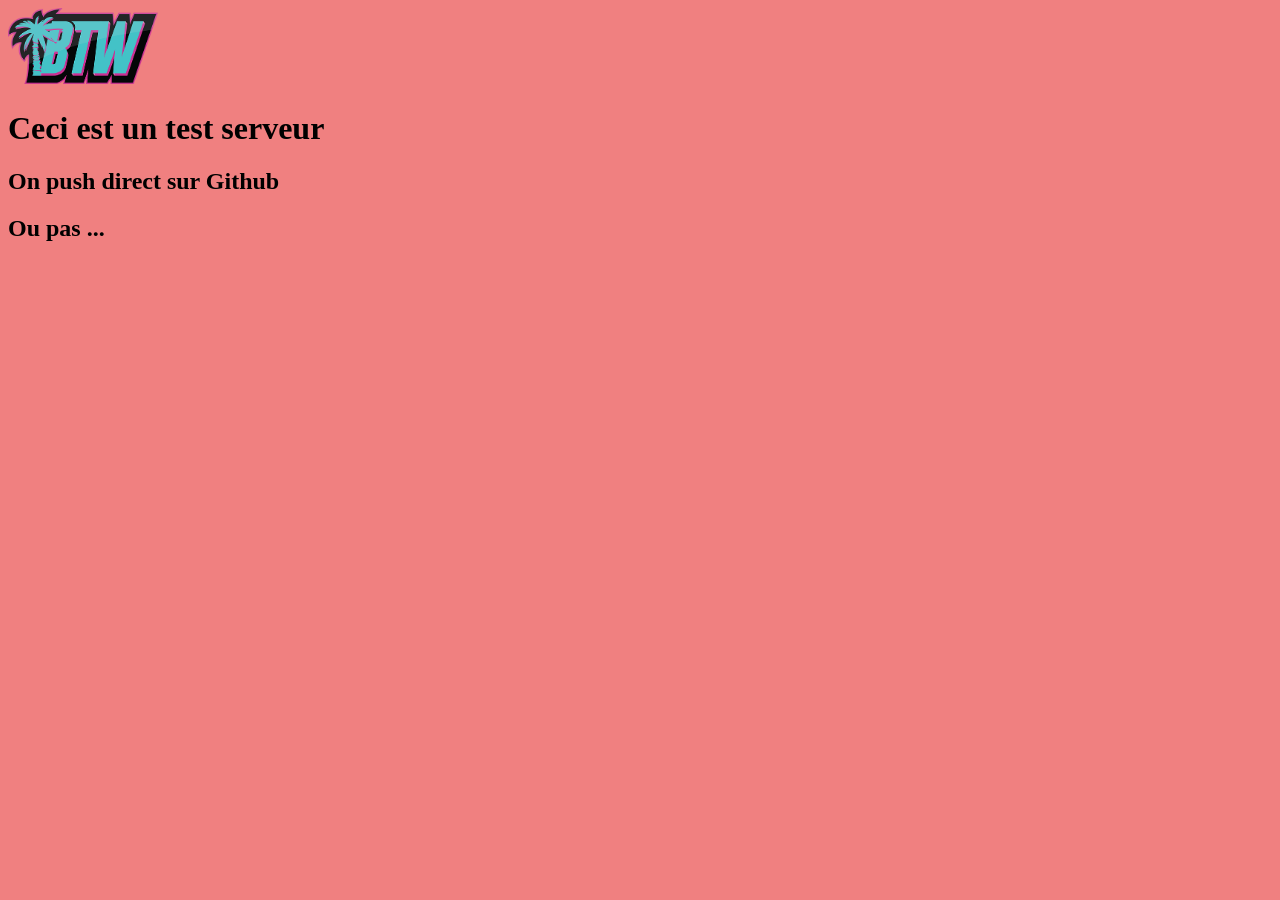
==== index.html @ 2e9cf046 "change anim css" ====
<!DOCTYPE html>
<html lang="fr">
<head>
  <meta charset="utf-8">
  <link rel="stylesheet" type="text/css" href="index.css">
  <link rel="icon" type="image/png" sizes="16x16" href="image/btw-logo.png">
  <title>ferdivdb.be</title>
</head>
<body>
  <img class="logo" src="image/btw-logo.png" alt="Logo du site">
  <div class="ola">
    <h1>Ceci est un test serveur</h1>
    <h2>On push direct sur Github</h2>
    <h2>Ou pas ...</h2>
  </div>
</body>
</html>
---- index.css ----
html {
    background-color: lightcoral;
    background-size: cover;
}

 /* The animation code */
@keyframes example {
  0%   {background-color:rgb(238, 151, 250); left:0px; top:0px;}
  25%  {background-color:rgb(255, 244, 143); left:75%; top:0px;}
  50%  {background-color:rgb(92, 92, 173); left:75%; top:60%;}
  75%  {background-color:rgb(73, 143, 73); left:0px; top:60%;}
  100% {background-color:rgb(107, 248, 206); left:0px; top:0px;}
}

/* The element to apply the animation to */
div.ola {
  width: 400px;
  height: 400px;
  position: relative;
  background-color: lightcoral;
  animation-name: example;
  animation-duration: 3s;
  animation-iteration-count: 100;
} 

img.logo {
  width: 150px;
  

}
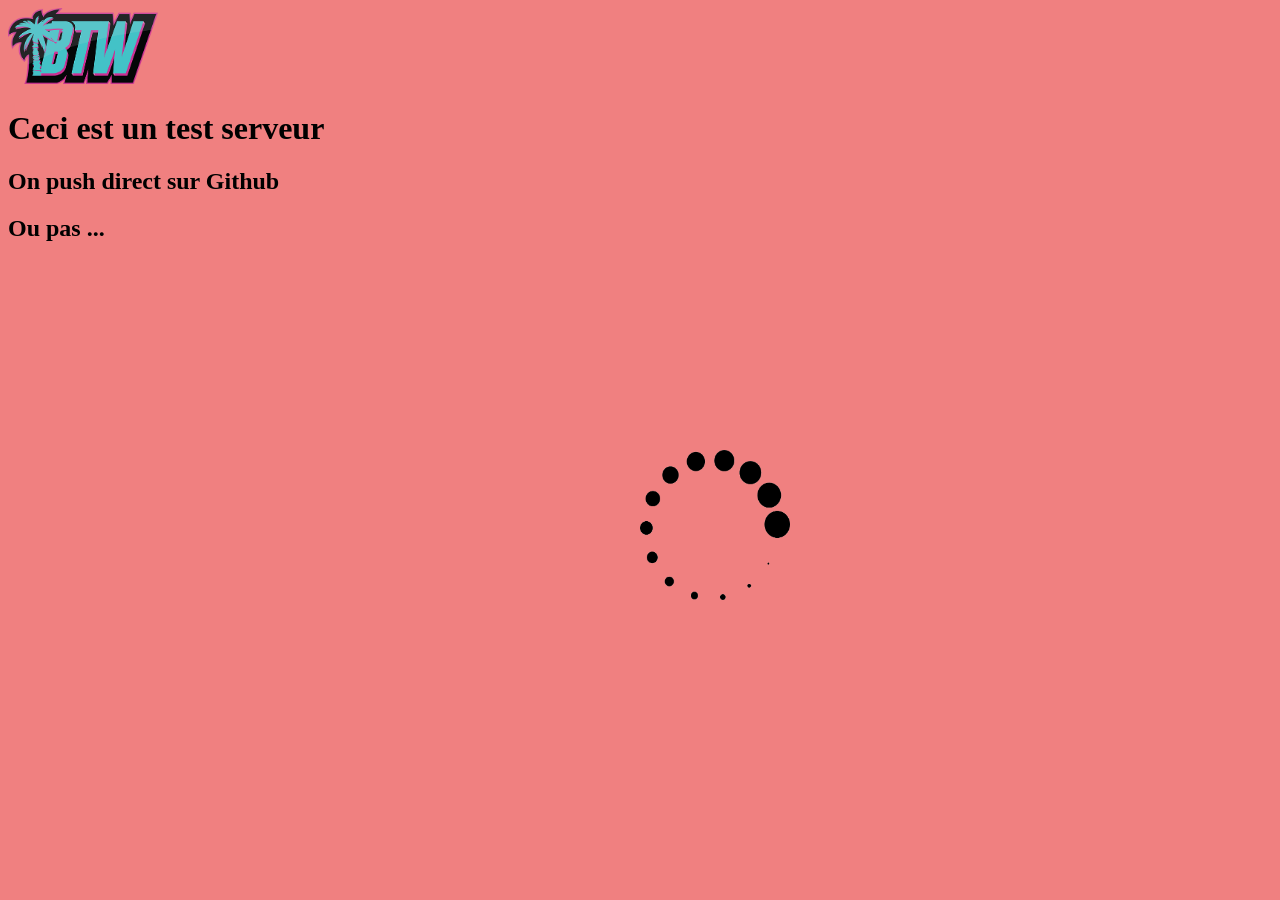
==== commit af21ed05: "add load, modify anim" ====
--- a/index.html
+++ b/index.html
@@ -13,5 +13,6 @@
     <h2>On push direct sur Github</h2>
     <h2>Ou pas ...</h2>
   </div>
+  <img id="test" class="rotate" src="image/loading.png" alt="chargement">
 </body>
 </html>
--- a/index.css
+++ b/index.css
@@ -8,15 +8,15 @@
 @keyframes example {
   0%   {background-color:rgb(238, 151, 250); left:0px; top:0px;}
   25%  {background-color:rgb(255, 244, 143); left:75%; top:0px;}
-  50%  {background-color:rgb(92, 92, 173); left:75%; top:60%;}
-  75%  {background-color:rgb(73, 143, 73); left:0px; top:60%;}
+  50%  {background-color:rgb(92, 92, 173); left:75%; top:200%;}
+  75%  {background-color:rgb(73, 143, 73); left:0px; top:200%;}
   100% {background-color:rgb(107, 248, 206); left:0px; top:0px;}
 }
 
 /* The element to apply the animation to */
 div.ola {
   width: 400px;
-  height: 400px;
+  height: 150px;
   position: relative;
   background-color: lightcoral;
   animation-name: example;
@@ -28,4 +28,27 @@
   width: 150px;
   
 
+}
+
+
+
+@-webkit-keyframes rotating {
+  from{
+      -webkit-transform: rotate(0deg);
+  }
+  to{
+      -webkit-transform: rotate(360deg);
+  }
+}
+
+.rotate {
+  -webkit-animation: rotating 2s linear infinite;
+}
+
+img.rotate {
+  height: 150px;
+  left: 50%;
+  position: absolute;
+  top: 50%;
+  width: 150px;
 }
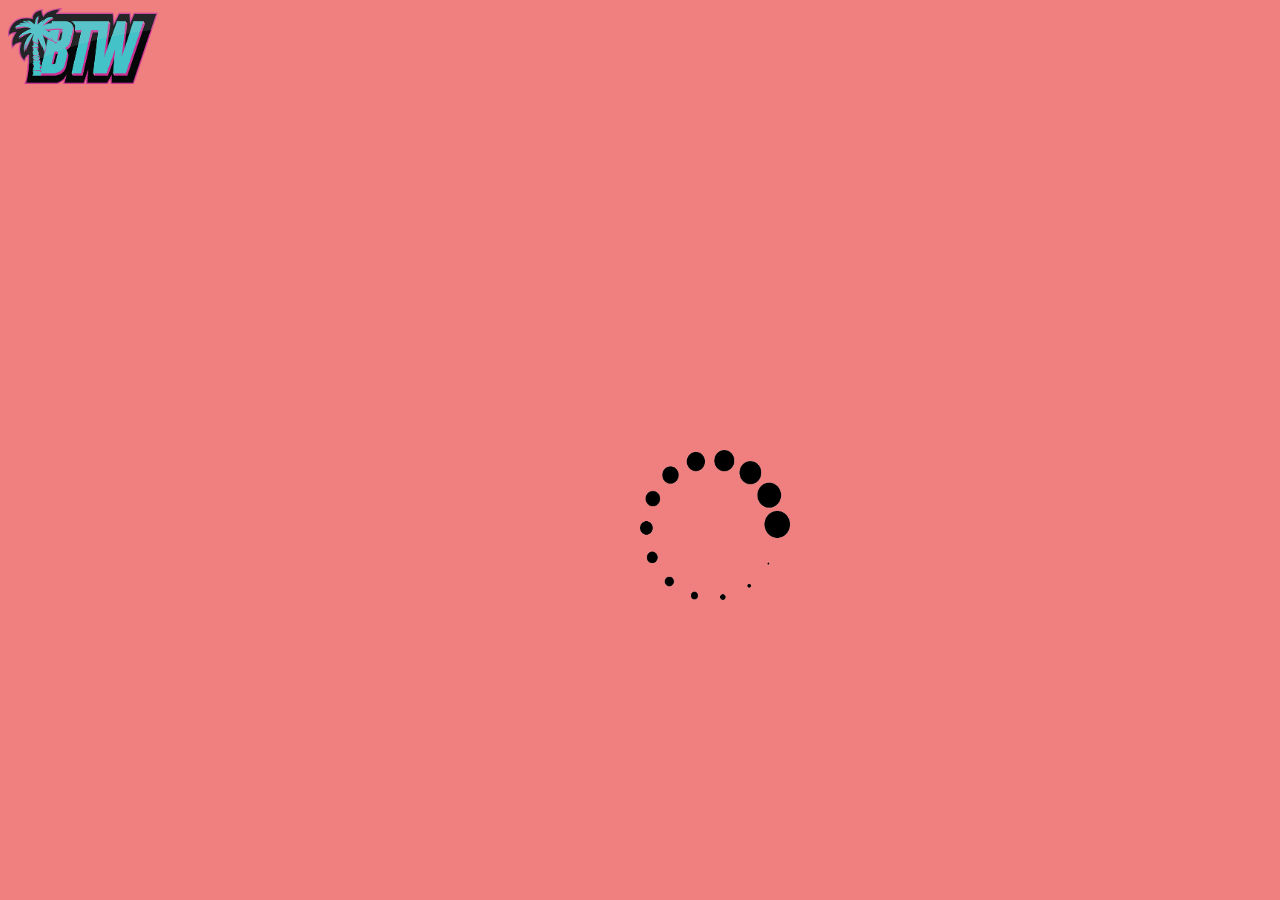
==== commit 5410719b: "del anim color" ====
--- a/index.html
+++ b/index.html
@@ -9,9 +9,7 @@
 <body>
   <img class="logo" src="image/btw-logo.png" alt="Logo du site">
   <div class="ola">
-    <h1>Ceci est un test serveur</h1>
-    <h2>On push direct sur Github</h2>
-    <h2>Ou pas ...</h2>
+   
   </div>
   <img id="test" class="rotate" src="image/loading.png" alt="chargement">
 </body>
--- a/index.css
+++ b/index.css
@@ -4,7 +4,7 @@
     background-size: cover;
 }
 
- /* The animation code */
+ /* The animation code 
 @keyframes example {
   0%   {background-color:rgb(238, 151, 250); left:0px; top:0px;}
   25%  {background-color:rgb(255, 244, 143); left:75%; top:0px;}
@@ -13,7 +13,7 @@
   100% {background-color:rgb(107, 248, 206); left:0px; top:0px;}
 }
 
-/* The element to apply the animation to */
+ The element to apply the animation to 
 div.ola {
   width: 400px;
   height: 150px;
@@ -22,7 +22,7 @@
   animation-name: example;
   animation-duration: 3s;
   animation-iteration-count: 100;
-} 
+}*/
 
 img.logo {
   width: 150px;
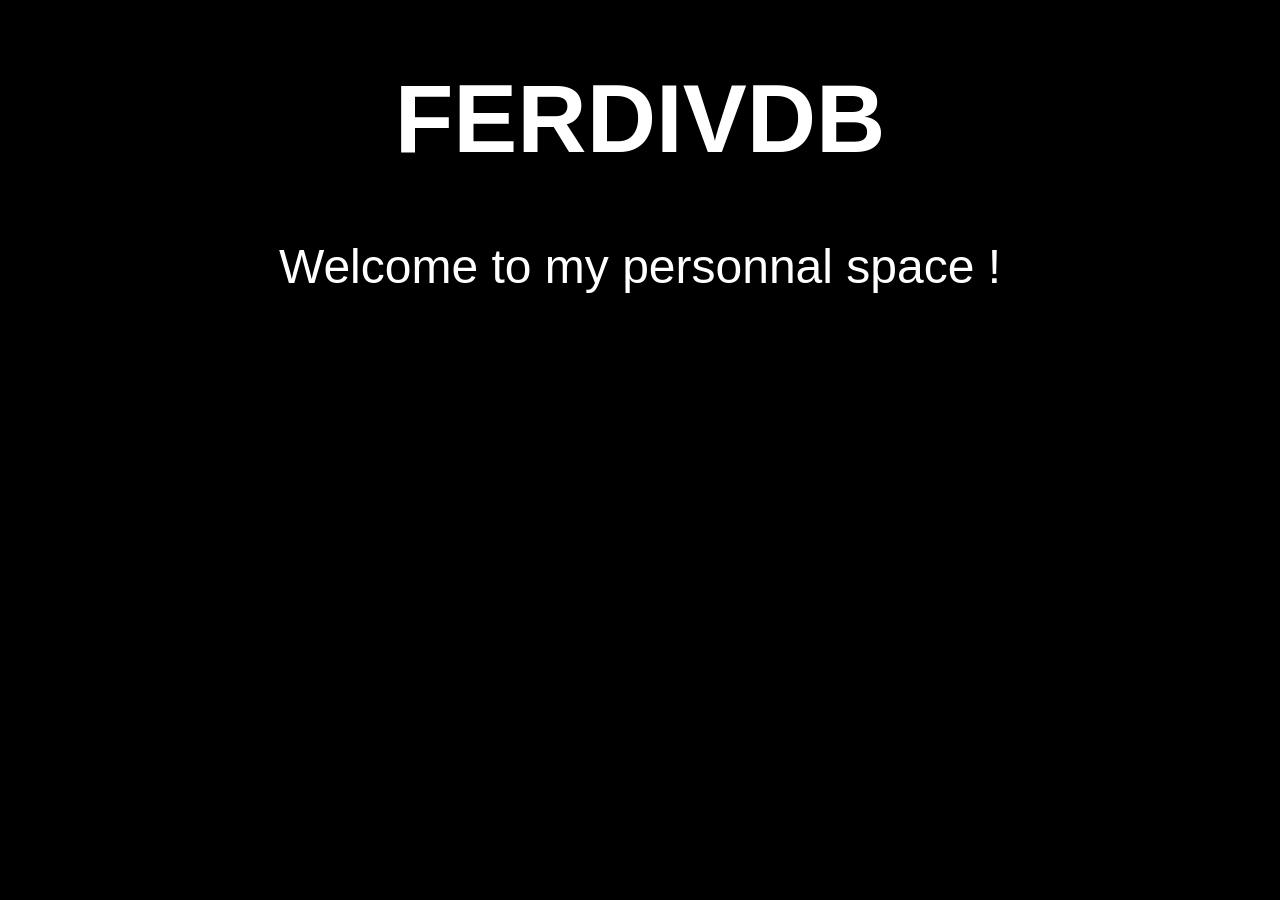
==== commit 358e6ad4: "change style and color" ====
--- a/index.html
+++ b/index.html
@@ -7,10 +7,12 @@
   <title>ferdivdb.be</title>
 </head>
 <body>
-  <img class="logo" src="image/btw-logo.png" alt="Logo du site">
+  <h1>FERDIVDB</h1>
   <div class="ola">
-   
+    <p>
+      Welcome to my personnal space !
+    </p>
   </div>
-  <img id="test" class="rotate" src="image/loading.png" alt="chargement">
+  <!-- <img id="test" class="rotate" src="image/loading.png" alt="chargement"> -->
 </body>
 </html>
--- a/index.css
+++ b/index.css
@@ -1,6 +1,6 @@
 
 html {
-    background-color: lightcoral;
+    background-color: #000;
     background-size: cover;
 }
 
@@ -26,11 +26,39 @@
 
 img.logo {
   width: 150px;
-  
+  align-content: center;
 
 }
 
+p{
+  color: #fff;
+    font-family: sans-serif;
+    font-size: 3em;
+    animation: tiktok 500ms linear infinite;
+    text-align: center;
+}
 
+h1{
+    color: #fff;
+    font-family: sans-serif;
+    font-size: 6em;
+    animation: tiktok 500ms linear infinite;
+    text-align: center;
+}
+@keyframes tiktok{
+    0%, 100% {
+    text-shadow: -1.5px -1.5px 0 #0ff, 1.5px 1.5px 0 #f00;
+  }
+  25% {
+    text-shadow: 1.5px 1.5px 0 #0ff, -1.5px -1.5px 0 #f00;
+  }
+  50% {
+    text-shadow: 1.5px -1.5px 0 #0ff, 1.5px -1.5px 0 #f00;
+  }
+  75% {
+    text-shadow: -1.5px 1.5px 0 #0ff, -1.5px 1.5px 0 #f00;
+  }
+}
 
 @-webkit-keyframes rotating {
   from{
@@ -41,7 +69,7 @@
   }
 }
 
-.rotate {
+/*.rotate {
   -webkit-animation: rotating 2s linear infinite;
 }
 
@@ -51,4 +79,4 @@
   position: absolute;
   top: 50%;
   width: 150px;
-}+}*/
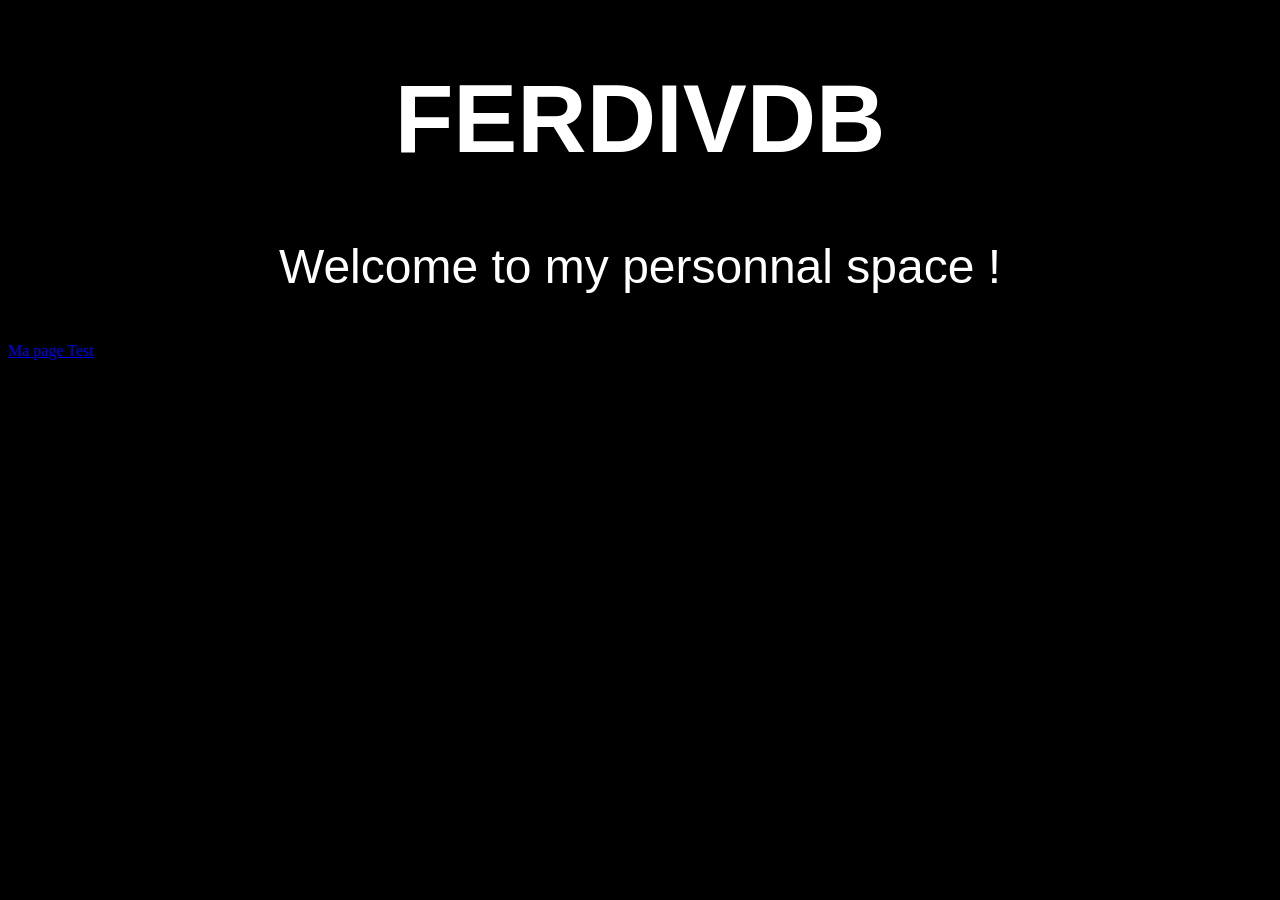
==== commit 6c1e1a0d: "create button to page test in index" ====
--- a/index.html
+++ b/index.html
@@ -13,6 +13,7 @@
       Welcome to my personnal space !
     </p>
   </div>
+  <a href="http://ferdivdb.be/page_test" type="button">Ma page Test</a>
   <!-- <img id="test" class="rotate" src="image/loading.png" alt="chargement"> -->
 </body>
 </html>
--- a/index.css
+++ b/index.css
@@ -31,10 +31,10 @@
 }
 
 p{
-  color: #fff;
+    color: #fff;
     font-family: sans-serif;
     font-size: 3em;
-    animation: tiktok 500ms linear infinite;
+    
     text-align: center;
 }
 
@@ -42,6 +42,13 @@
     color: #fff;
     font-family: sans-serif;
     font-size: 6em;
+    animation: tiktok 500ms linear infinite;
+    text-align: center;
+}
+h2{
+    color: #fff;
+    font-family: sans-serif;
+    font-size: 4em;
     animation: tiktok 500ms linear infinite;
     text-align: center;
 }
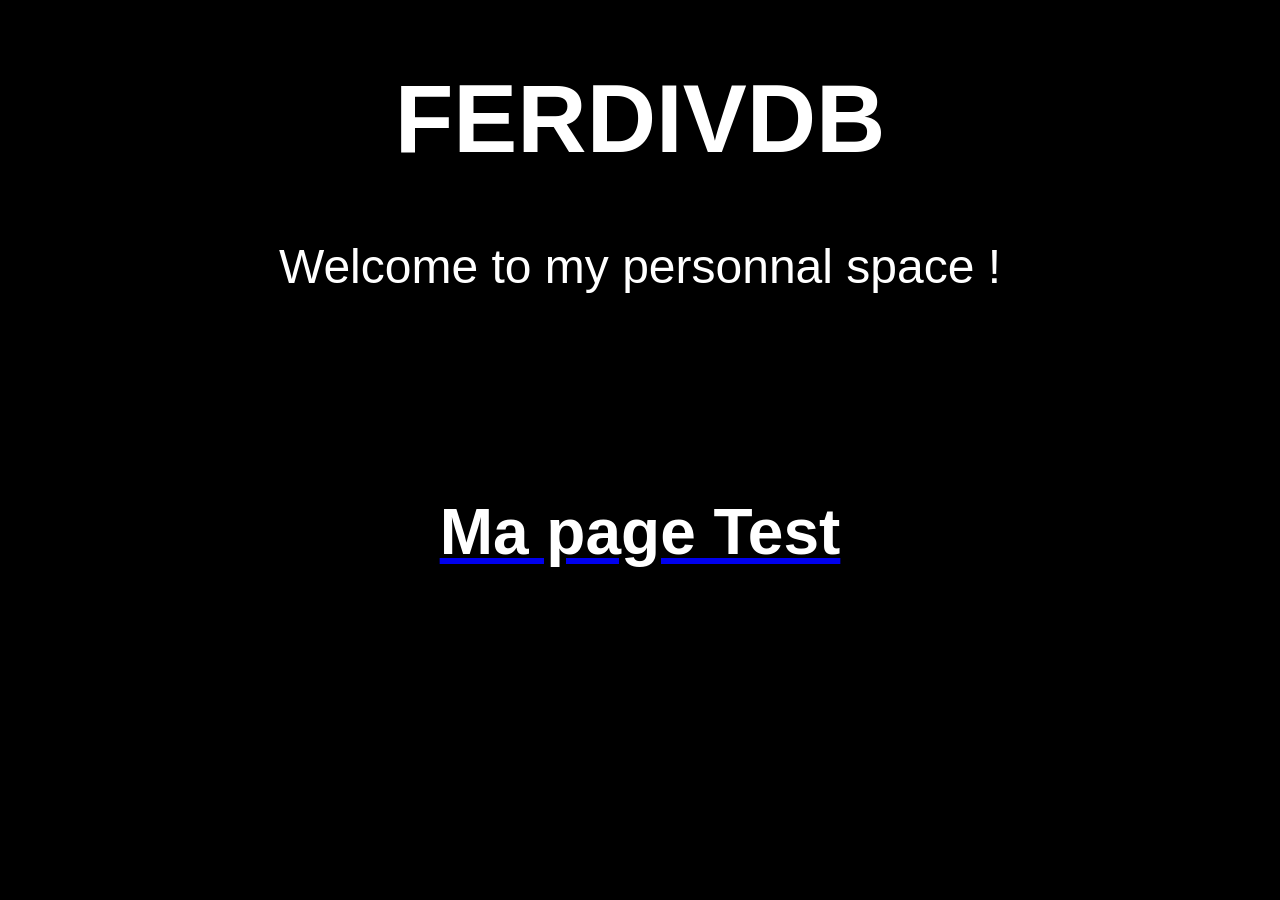
==== commit 3ce1b01e: "page test" ====
--- a/index.html
+++ b/index.html
@@ -13,7 +13,11 @@
       Welcome to my personnal space !
     </p>
   </div>
-  <a href="http://ferdivdb.be/page_test" type="button">Ma page Test</a>
+  <figure>
+    <a href="http://ferdivdb.be/page_test.html" >
+      <h2>Ma page Test</h2>
+    </a>
+  </figure>
   <!-- <img id="test" class="rotate" src="image/loading.png" alt="chargement"> -->
 </body>
 </html>
--- a/index.css
+++ b/index.css
@@ -24,17 +24,21 @@
   animation-iteration-count: 100;
 }*/
 
-img.logo {
-  width: 150px;
-  align-content: center;
+figure {
+  position: relative;
+  padding: 100px;
+  
+}
 
+img{
+  max-width: 30%;
 }
+
 
 p{
     color: #fff;
     font-family: sans-serif;
     font-size: 3em;
-    
     text-align: center;
 }
 
@@ -45,6 +49,7 @@
     animation: tiktok 500ms linear infinite;
     text-align: center;
 }
+
 h2{
     color: #fff;
     font-family: sans-serif;
@@ -52,6 +57,15 @@
     animation: tiktok 500ms linear infinite;
     text-align: center;
 }
+
+h3{
+    
+    color: #fff;
+    font-family: sans-serif;
+    font-size: 2em;
+    animation: tiktok 500ms linear infinite;
+}
+
 @keyframes tiktok{
     0%, 100% {
     text-shadow: -1.5px -1.5px 0 #0ff, 1.5px 1.5px 0 #f00;
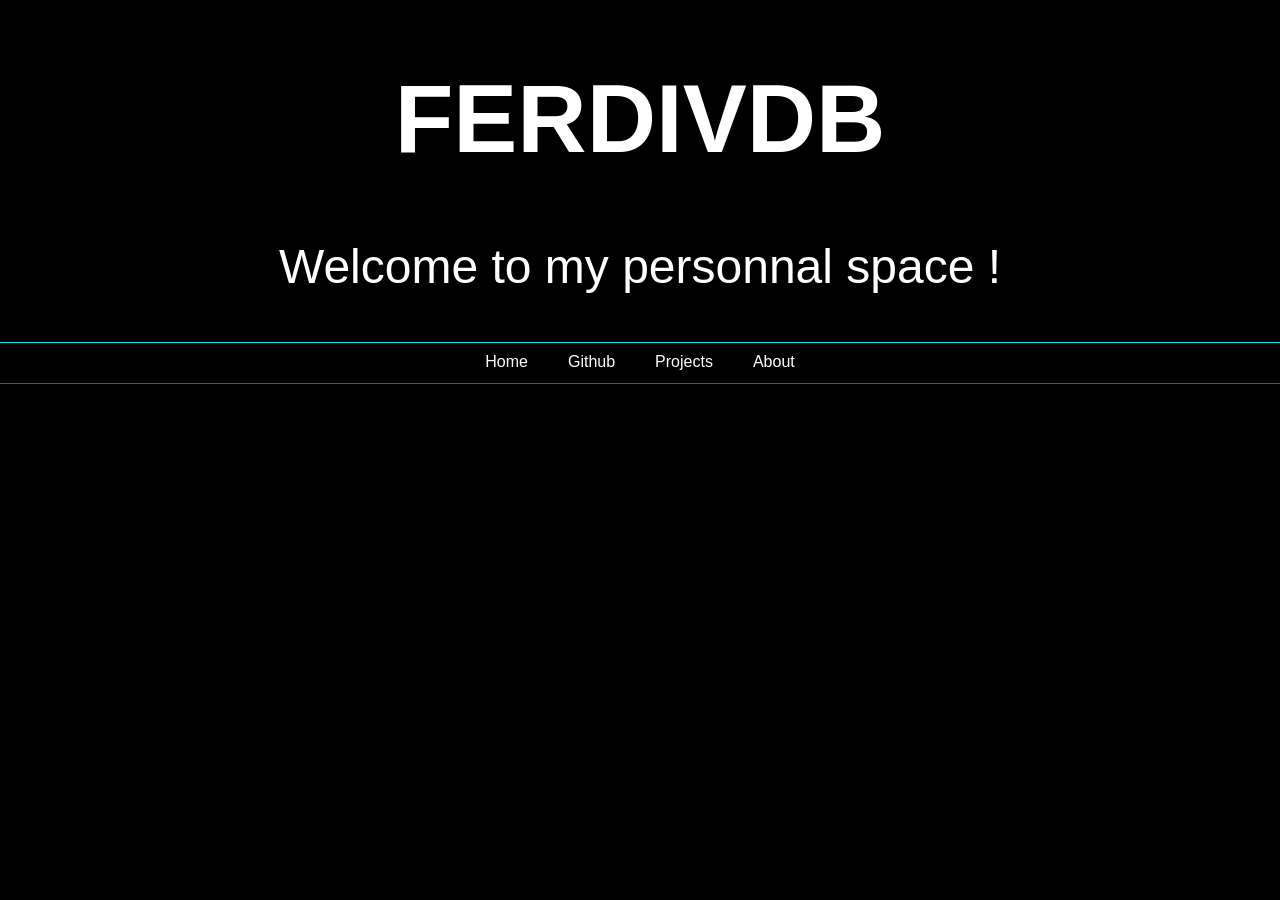
==== commit 90573b8f: "modify ttle" ====
--- a/index.html
+++ b/index.html
@@ -7,17 +7,38 @@
   <title>ferdivdb.be</title>
 </head>
 <body>
-  <h1>FERDIVDB</h1>
-  <div class="ola">
-    <p>
-      Welcome to my personnal space !
-    </p>
-  </div>
-  <figure>
-    <a href="http://ferdivdb.be/page_test.html" >
-      <h2>Ma page Test</h2>
-    </a>
-  </figure>
+  <header>
+    <div class="head">
+      <h1>FERDIVDB</h1>
+      <p>
+        Welcome to my personnal space !
+      </p>
+      <nav class="navbar navbar-expand-lg navbar-light bg-light">
+      <a class="navbar-brand" href="#"></a>
+      <div class="collapse navbar-collapse" id="nav">
+        <ul class="navbar-nav">
+          <li class="nav-item active">
+            <a class="nav-link" href="http://ferdivdb.be">Home</a>
+          </li>
+          <li class="nav-item">
+            <a class="nav-link" href="http://ferdivdb.be/github.html">Github</a>
+          </li>
+          <li class="nav-item">
+            <a class="nav-link" href="#">Projects</a>
+          </li>
+          <li class="nav-item">
+            <a class="nav-link disabled" href="#">About</a>
+          </li>
+        </ul>
+      </div>
+    </nav>
+    </div>
+  </header>
+
+
+
+
+
   <!-- <img id="test" class="rotate" src="image/loading.png" alt="chargement"> -->
 </body>
 </html>
--- a/index.css
+++ b/index.css
@@ -2,6 +2,44 @@
 html {
     background-color: #000;
     background-size: cover;
+}
+
+header {
+    background-color: #000;
+    background-size: cover;
+    text-align: center;
+}
+
+
+
+#nav {
+    border-top: 1px solid #00f2ea;
+    border-bottom: 1px solid #ff0050;
+    position: absolute;
+    left: 0px;
+    height: 40px;
+    width: 100%;
+    margin: 0 auto;
+}
+#nav ul {
+    display: inline-block;
+    margin: 0;
+    padding: 0;
+    list-style-type: none;
+}
+#nav ul li {
+  margin: 0px;
+  padding: 0;
+  float: left;
+
+}
+#nav ul li a {
+    font-family: sans-serif;
+    text-decoration: none;
+    padding: 10px 20px;
+    display: block;
+    color: #FFF;
+    text-align: center;
 }
 
  /* The animation code 
@@ -39,23 +77,23 @@
     color: #fff;
     font-family: sans-serif;
     font-size: 3em;
-    text-align: center;
+
 }
 
 h1{
     color: #fff;
     font-family: sans-serif;
     font-size: 6em;
-    animation: tiktok 500ms linear infinite;
-    text-align: center;
+    animation: kliklik 500ms linear infinite;
+
 }
 
 h2{
     color: #fff;
     font-family: sans-serif;
     font-size: 4em;
-    animation: tiktok 500ms linear infinite;
-    text-align: center;
+
+
 }
 
 h3{
@@ -63,21 +101,21 @@
     color: #fff;
     font-family: sans-serif;
     font-size: 2em;
-    animation: tiktok 500ms linear infinite;
+    animation: kliklik 500ms linear infinite;
 }
 
-@keyframes tiktok{
+@keyframes kliklik{
     0%, 100% {
-    text-shadow: -1.5px -1.5px 0 #0ff, 1.5px 1.5px 0 #f00;
+    text-shadow: -3px -3px 0 #0ff, 3px 3px 0 #f00;
   }
   25% {
-    text-shadow: 1.5px 1.5px 0 #0ff, -1.5px -1.5px 0 #f00;
+    text-shadow: 3px 3px 0 #0ff, -3px -3px 0 #f00;
   }
   50% {
-    text-shadow: 1.5px -1.5px 0 #0ff, 1.5px -1.5px 0 #f00;
+    text-shadow: 3px -3px 0 #0ff, 3px -3px 0 #f00;
   }
   75% {
-    text-shadow: -1.5px 1.5px 0 #0ff, -1.5px 1.5px 0 #f00;
+    text-shadow: -3px 3px 0 #0ff, -3px 3px 0 #f00;
   }
 }
 
